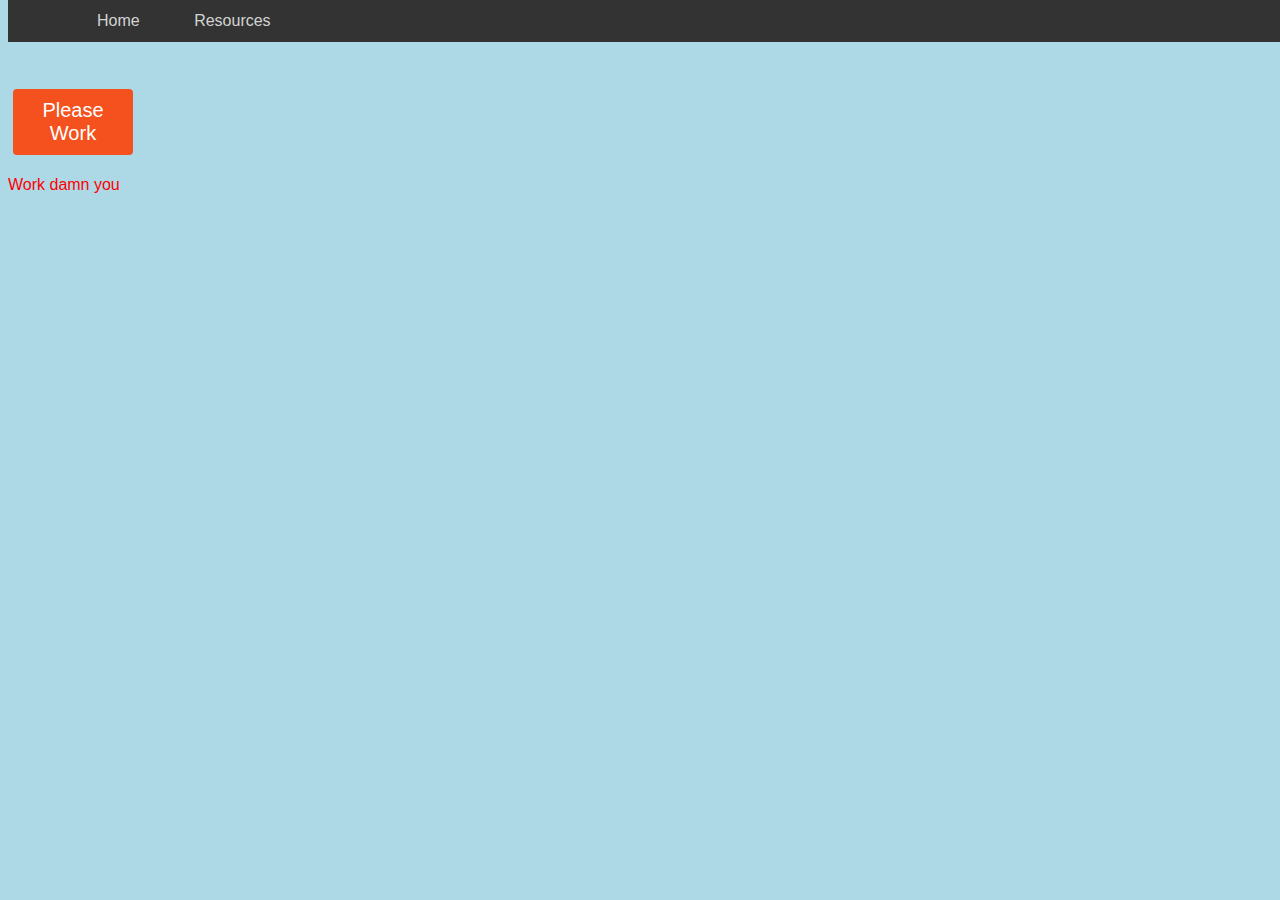
==== WebTest/index.html @ 86a1fc1a "Add files via upload" ====
<!DOCTYPE html>
<html lang="en">
  <head>
    <link rel="stylesheet" href="styles.css">
    <script src="scripts.js"></script>
    <meta charset="utf-8">
    <title></title>
  </head>
  <body>
    <div class="fixed-header">
      <div class="container">
        <nav>
          <a href="index.html">Home</a>
          <a href="resources.html">Resources</a>
        </nav>
      </div>
    </div>

    <p>
      <button class="button" onclick="JavaScript:test()"><span>Please Work</span></button>
    </p>
    <p id="Buttest">Work damn you</p>

  </body>

</html>
---- WebTest/styles.css ----
body {
  padding-top: 60px;
  padding-bottom: 40px;
  background-color: lightblue;
  font-family: Arial, sans-serif;
}
.fixed-header, .fixed-footer{
  width: 100%;
  position: fixed;
  background: #333;
  padding: 5px 0;
  color: #fff;
}
.fixed-header{
  top: 0;
}
.fixed-footer{
  bottom: 0;
}
.container{
  width: 90%;
  margin: 0 auto;
}
.button{
  border-radius: 4px;
  background-color: #f4511e;
  border: none;
  color: #FFFFFF;
  text-align: center;
  font-size: 20px;
  padding: 10px;
  width: 120px;
  transition: all 0.5s;
  cursor: pointer;
  margin: 5px;
}
.button span {
  cursor: pointer;
  display: inline-block;
  position: relative;
  transition: 0.5s;
}
.button span:after {
  content: '\00bb';
  position: absolute;
  opacity: 0;
  top: 0;
  right: -20px;
  transition: 0.5s;
}
.button:hover span {
  padding-right: 25px;
}
.button:hover span:after {
  opacity: 1;
  right: 0;
}
nav a{
  color: lightgray;
  text-decoration: none;
  padding: 7px 25px;
  display: inline-block;
}
p {
  color: red;
}
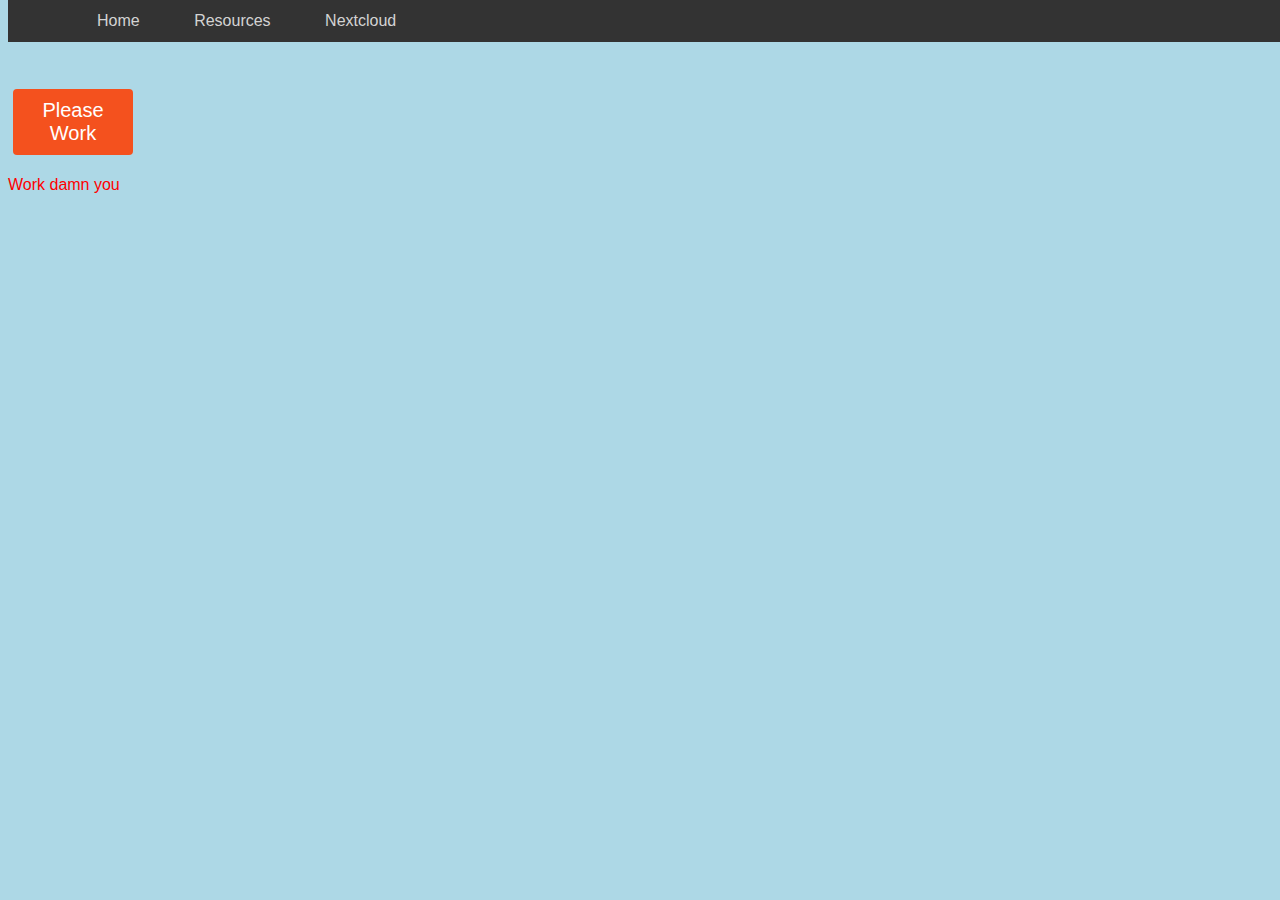
==== commit 2d62128a: "Add files via upload" ====
--- a/WebTest/index.html
+++ b/WebTest/index.html
@@ -12,6 +12,7 @@
         <nav>
           <a href="index.html">Home</a>
           <a href="resources.html">Resources</a>
+          <a href="192.168.0.2" onclick="javascript:event.target.port=8080">Nextcloud</a>
         </nav>
       </div>
     </div>
